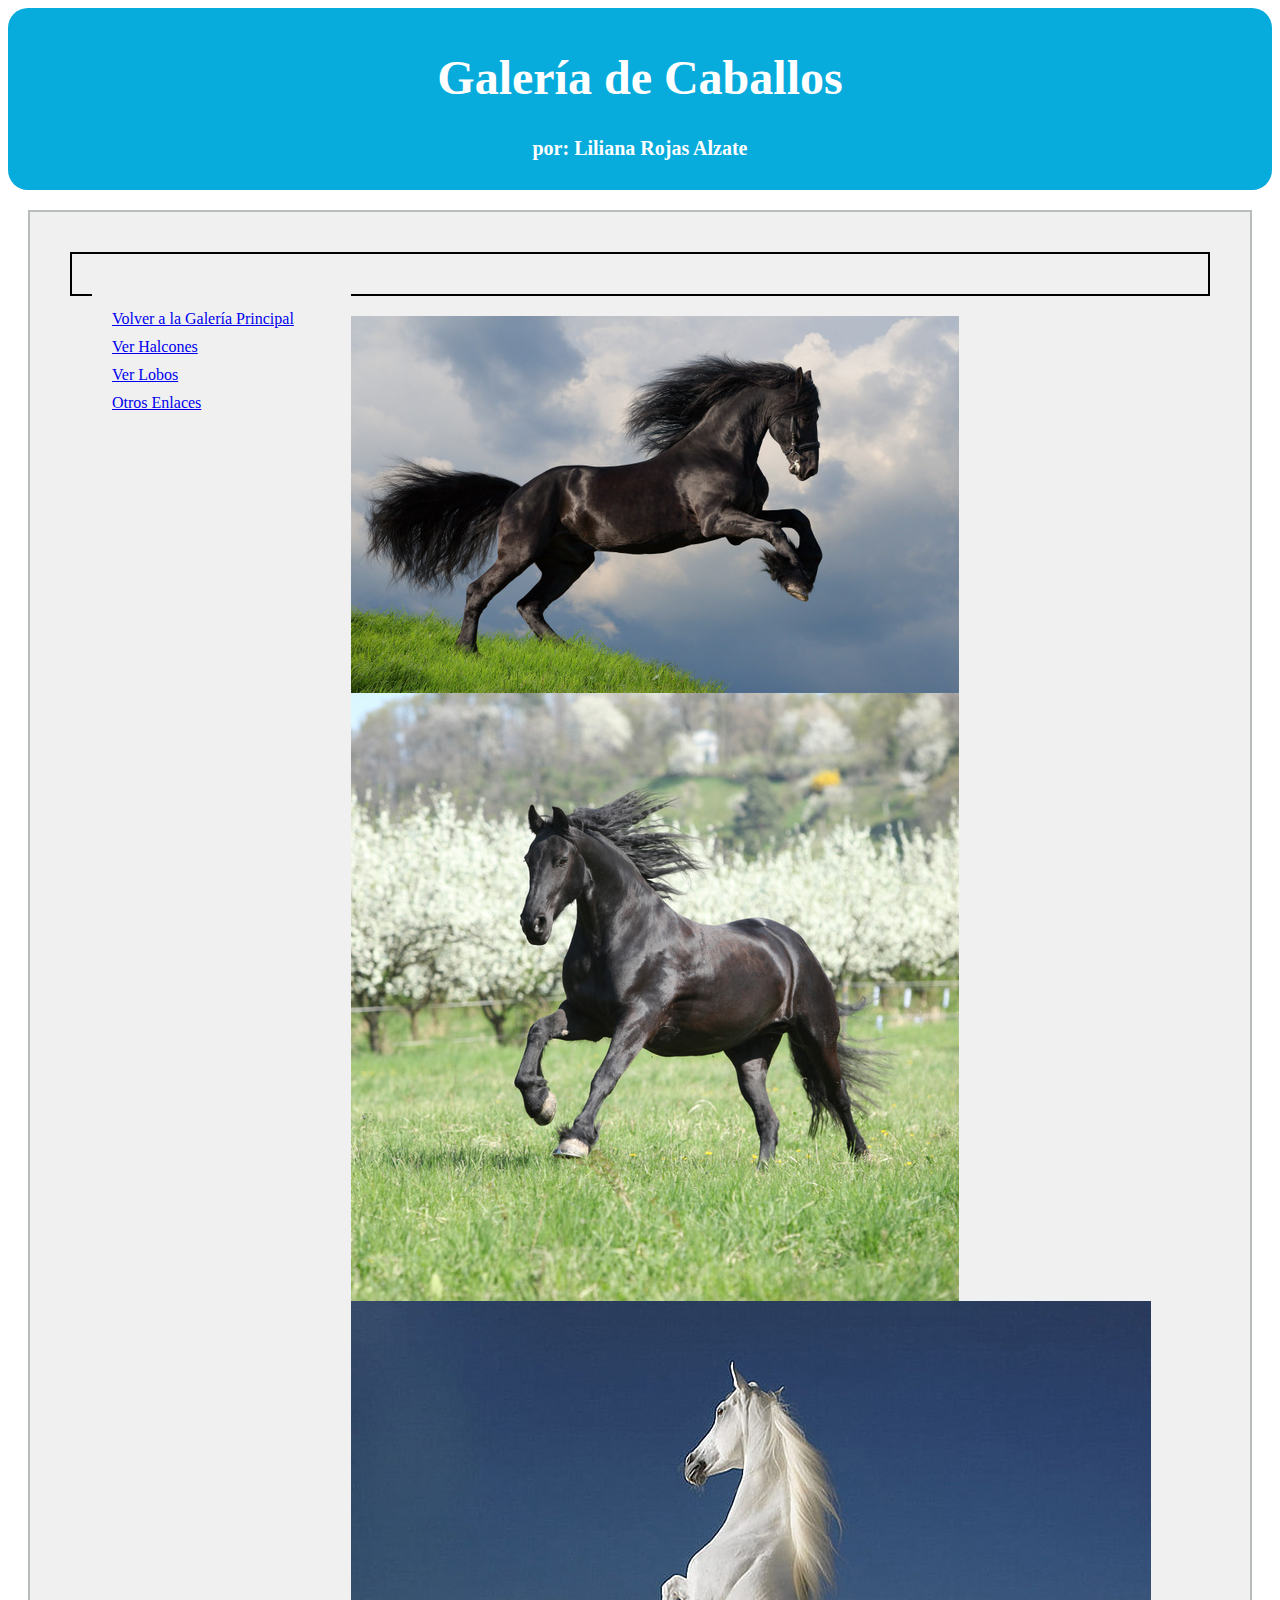
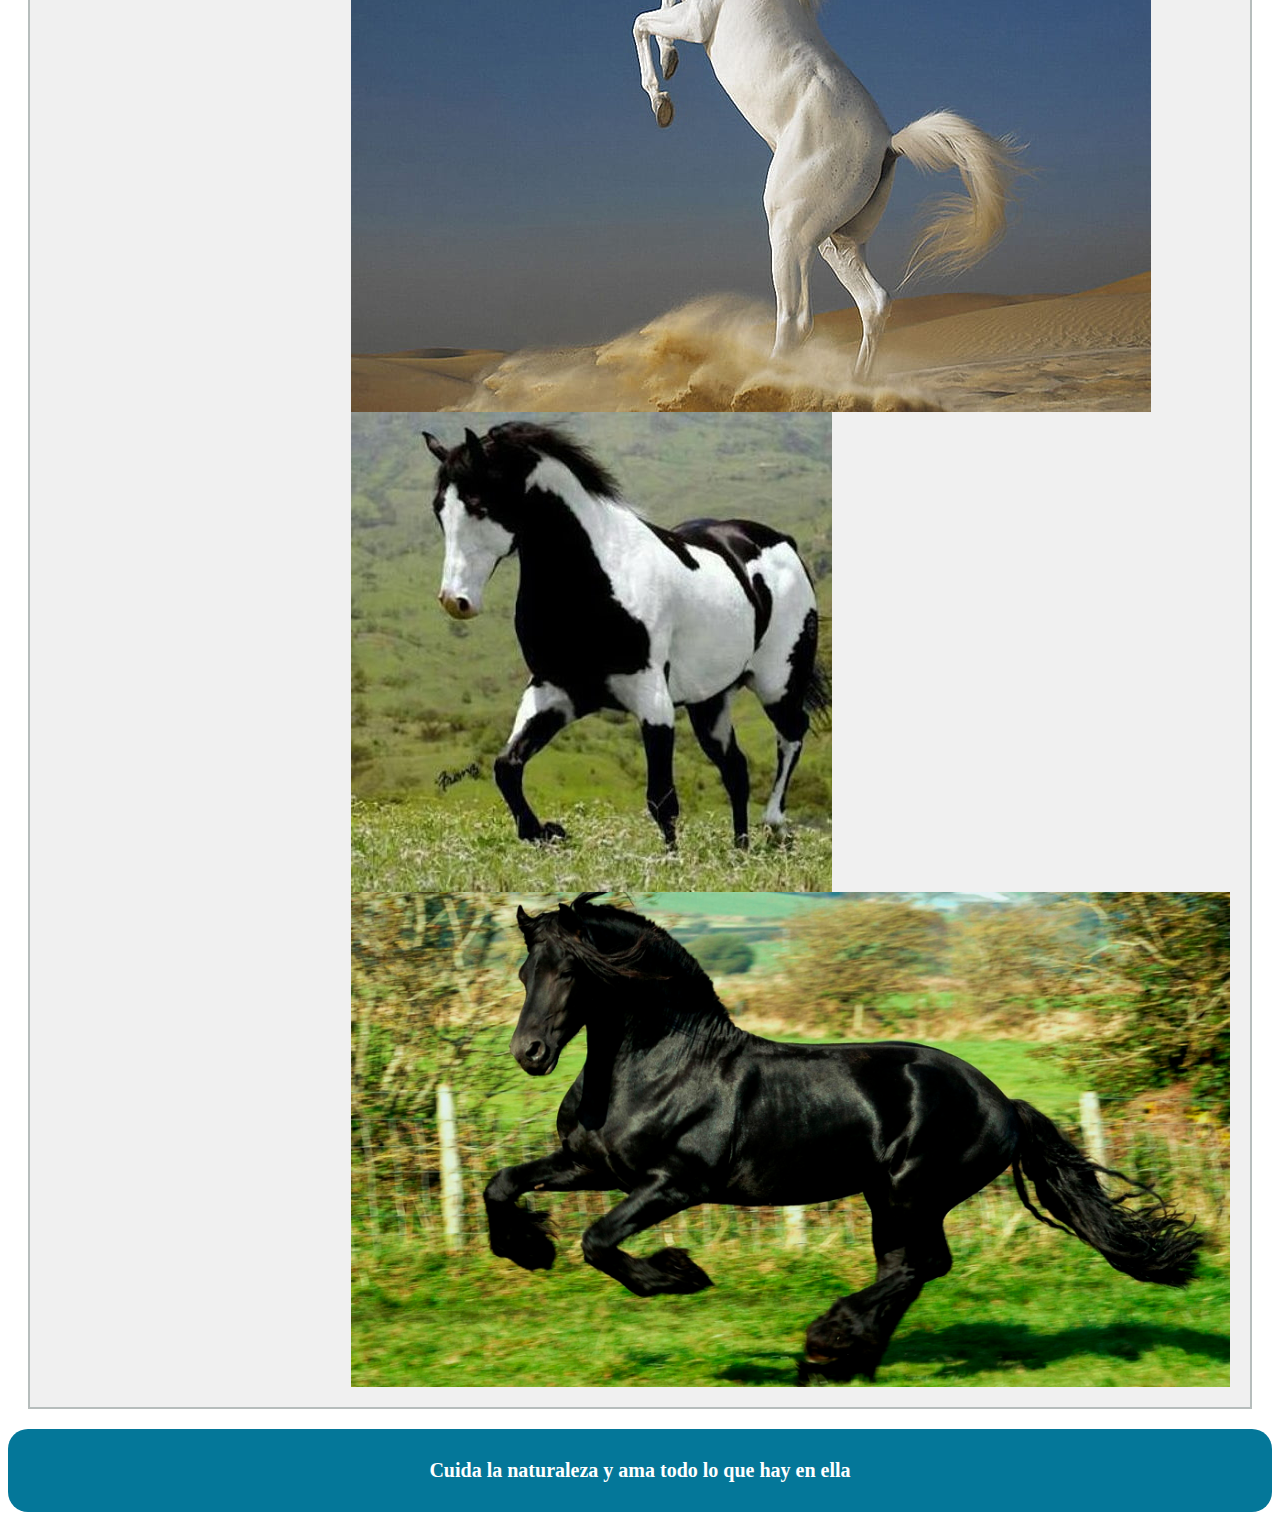
==== galeria_caballos.html @ 9540f8c7 "avance 11" ====
<!DOCTYPE html>
<html>
<head>
  <title>Galería de Caballos</title>
  <link rel="stylesheet" href="estilos.css">
  <meta charset="utf-8" />
  <meta lang="es">
  <meta name="viewport" content="width=device-width, initial-scale=1.0">
  <meta name="author" content="Liliana Rojas Alzate">
  <link rel="stylesheet" href="estilos_galeria.css">
</head>
<body>
  <main>
    <header>
      <center><h1>Galería de Caballos</h1></center>
      <center><h3>por: Liliana Rojas Alzate</h3></center>
    </header>
    <div class="contenedor">
      <div class="contenedor_nav">
      <nav>
        <ul>
          <li><a href="index.html">Volver a la Galería Principal</a></li>
          <li><a href="galeria_halcones.html">Ver Halcones</a></li>
          <li><a href="galeria_lobos.html">Ver Lobos</a></li>
          <li><a href="otros_enlaces.html">Otros Enlaces</a></li>
        </ul>
      </nav>
    </div>
      <section class="galeria-aleatoria">
        <img src="imagenes/caballo1.jpg" alt="Caballos 1">
        <img src="imagenes/caballo2.jpg" alt="Caballos 2">
        <img src="imagenes/caballo3.jpg" alt="Caballos 3">
        <img src="imagenes/caballo4.jpg" alt="Caballos 4">
        <img src="imagenes/caballo5.jpg" alt="Caballos 5">
      </section>
    </div>
  </main>
  <footer>
    <center><h3>Cuida la naturaleza y ama todo lo que hay en ella</h3></center>
  </footer>
</body>
</html>
---- estilos.css ----
.contenedor {
  border: 2px solid #000; /* Borde sólido de 2 píxeles de ancho y color negro */
  padding: 20px; /* Espacio interno de 20 píxeles */
  margin: 20px; /* Margen externo de 20 píxeles para separar el contenedor de otros elementos */
  background-color: #f0f0f0; /* Color de fondo gris claro */
  border-color: #b6bdbc;
}

.galeria {
    display: grid;
    grid-template-columns: repeat(3, 1fr);
    grid-template-rows: repeat(1, 1fr); 
    grid-gap: 20px;
    border-radius: 100px / 100px;
    position: relative; /* posicionar el texto */
    }
  
    figure {
        margin: 0;
    }
  
    img {
        max-width: 100%;
        height: 100%;
        object-fit: cover;
    }

    .galeria p {
        position: absolute; /* Requerido para posicionar el texto */
        top: 50%; /* Centrar verticalmente */
        left: 50%; /* Centrar horizontalmente */
        transform: translate(-50%, -50%); /* Ajustar el centro */
        color: white; /* Color del texto */
        font-size: 24px; /* Tamaño del texto */
        background-color: rgba(0, 0, 0, 0.5); /* Fondo semitransparente */
        padding: 10px; /* Espacio alrededor del texto */
        visibility: hidden; /* Ocultar el texto por defecto */
    }

    /* Mostrar el texto cuando se pasa el cursor sobre la imagen 
    .galeria:hover p {
        visibility: visible;
    }*/

    .caballos:hover p {
        visibility: visible;
    }

/* Estilos para el encabezado */
header {
    background-color: #07acdd;
    padding: 10px;
    border-radius: 20px / 20px;
  }
  
  h1 {
    font-size: 48px;
    color: #ffffff;
    text-align: center;
  }
  h3 {
    font-size: 28px;
    color: #ffffff;
    text-align: center;
  }
  
footer {
    background-color: #047799;
    padding: 10px;
    border-radius: 20px / 20px;
  }
  
  h3 {
    font-size: 20px;
    color: #ffffff;
    text-align: center;
  }
---- estilos_galeria.css ----
.contenedor_nav {
    border: 2px solid #000; /* Borde sólido de 2 píxeles de ancho y color negro */
    padding: 20px; /* Espacio interno de 20 píxeles */
    margin: 20px; /* Margen externo de 20 píxeles para separar el contenedor de otros elementos */
    background-color: #f0f0f0; /* Color de fondo gris claro */
    border-color: #000000;
  }
  

  

nav {
    width: 20%;
    float: left;
    padding: 20px;
    background-color: #f0f0f0;
  }
  
  nav ul {
    list-style-type: none;
    padding: 0;
  }
  
  nav li {
    margin-bottom: 10px;
  }
  
  /* Estilos para la galería aleatoria */
  .galeria-aleatoria {
    display: flex;
    flex-wrap: wrap;
  }
  
  .galeria-aleatoria a {
    flex: 0 0 33.33%;
    padding: 10px;
    text-align: center;
  }
  
  .galeria-aleatoria img {
    max-width: 100%;
    height: auto;
  }
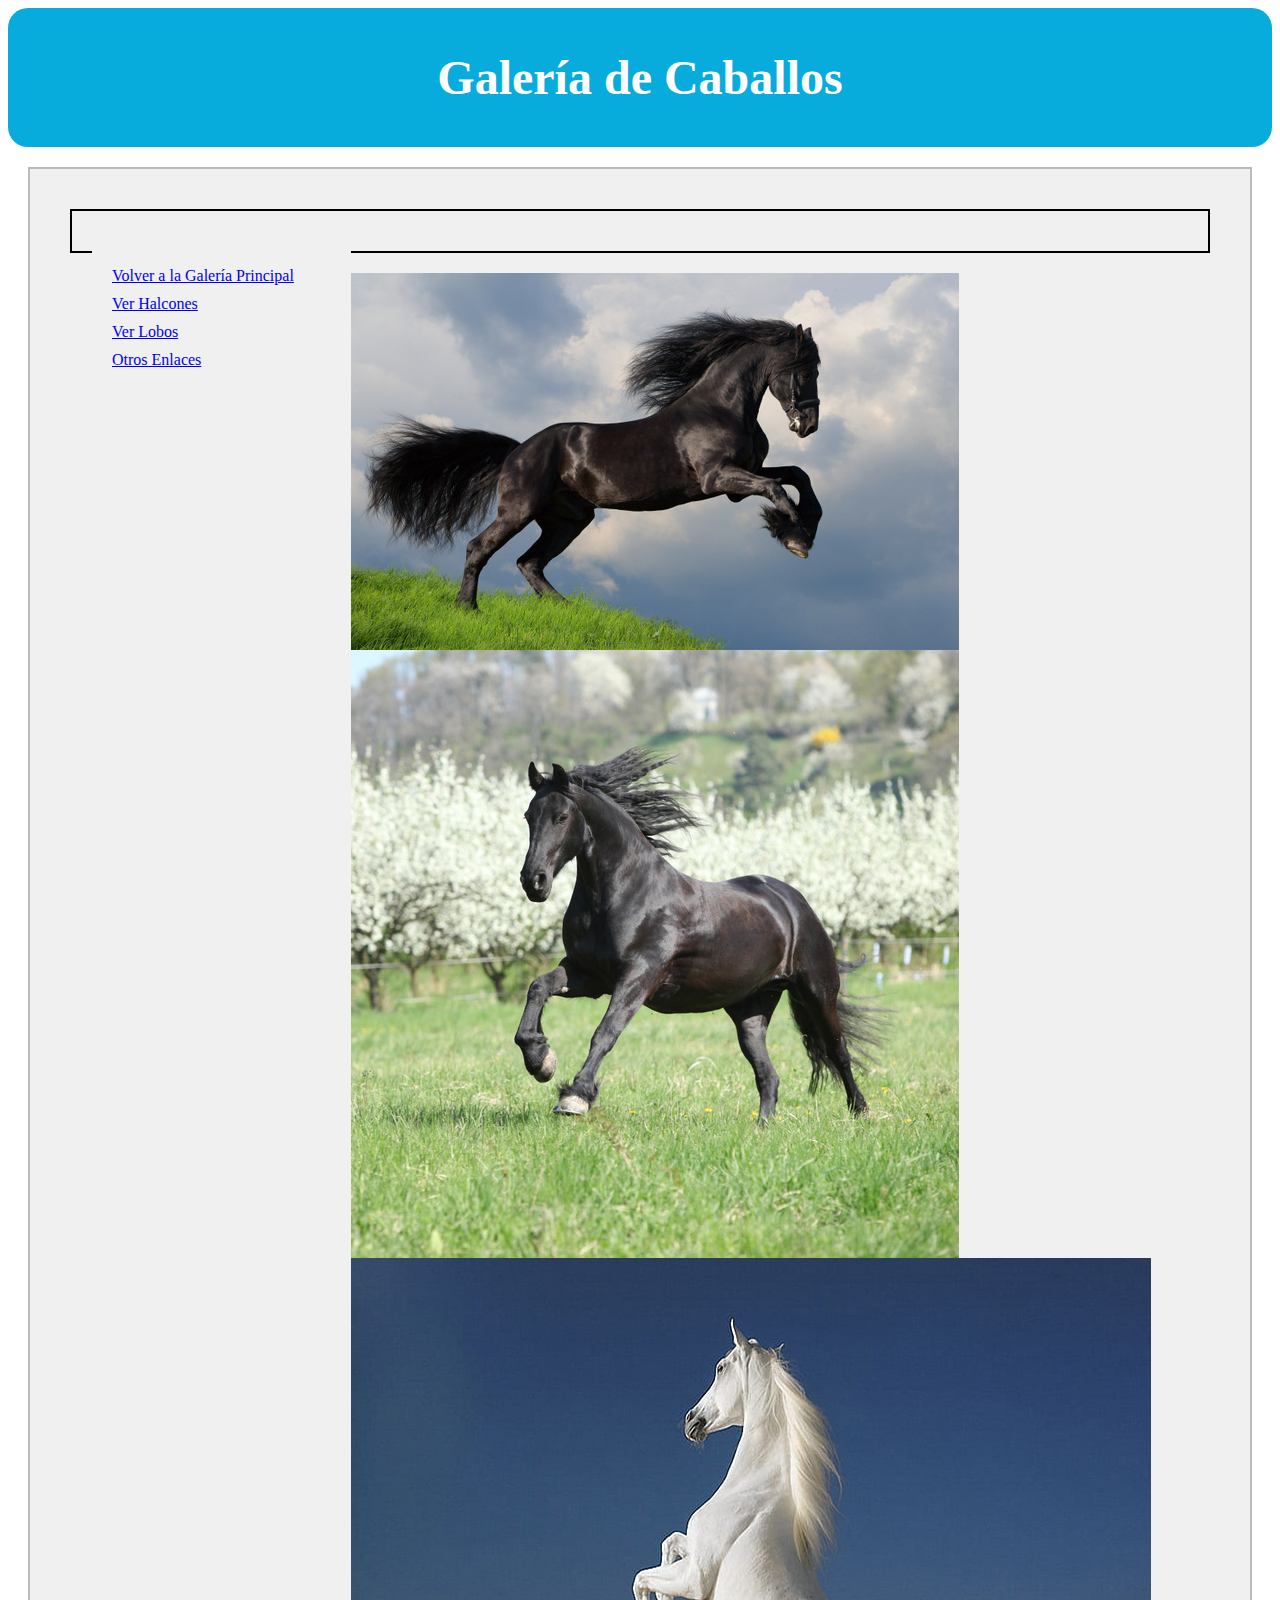
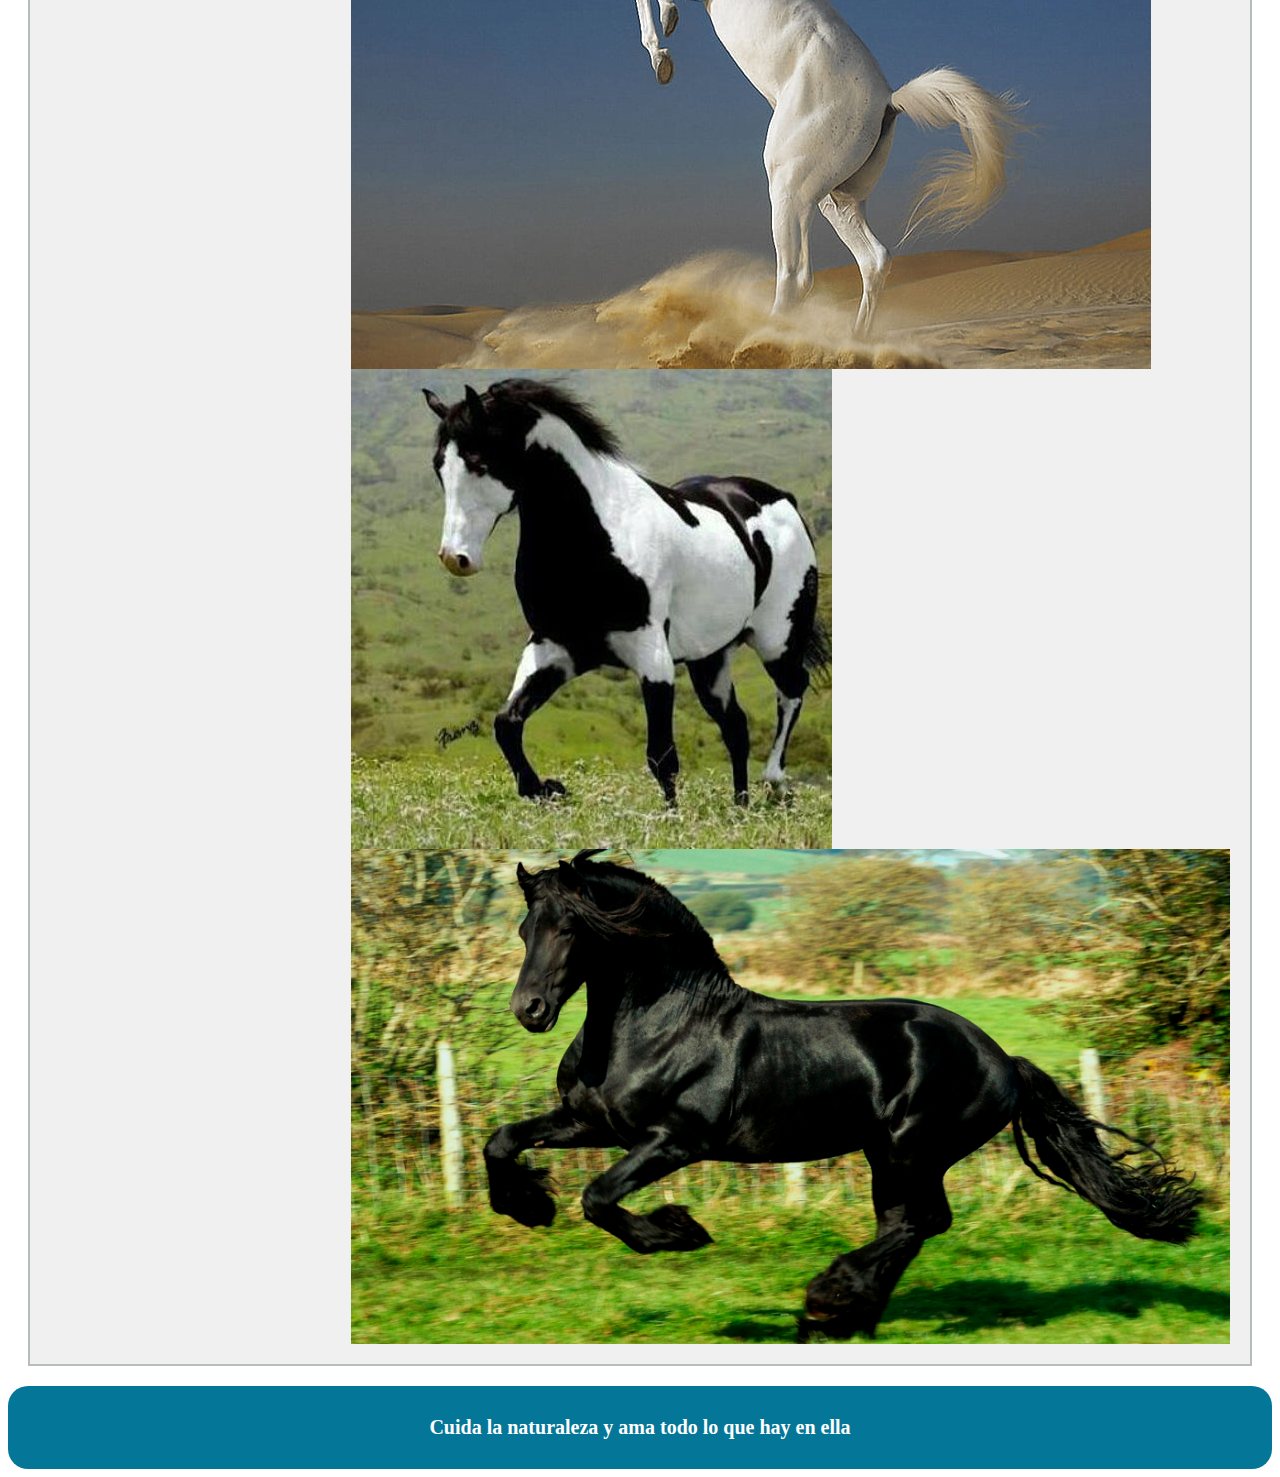
==== commit 7b9c1d9d: "ajustes" ====
--- a/galeria_caballos.html
+++ b/galeria_caballos.html
@@ -13,8 +13,7 @@
   <main>
     <header>
       <center><h1>Galería de Caballos</h1></center>
-      <center><h3>por: Liliana Rojas Alzate</h3></center>
-    </header>
+        </header>
     <div class="contenedor">
       <div class="contenedor_nav">
       <nav>
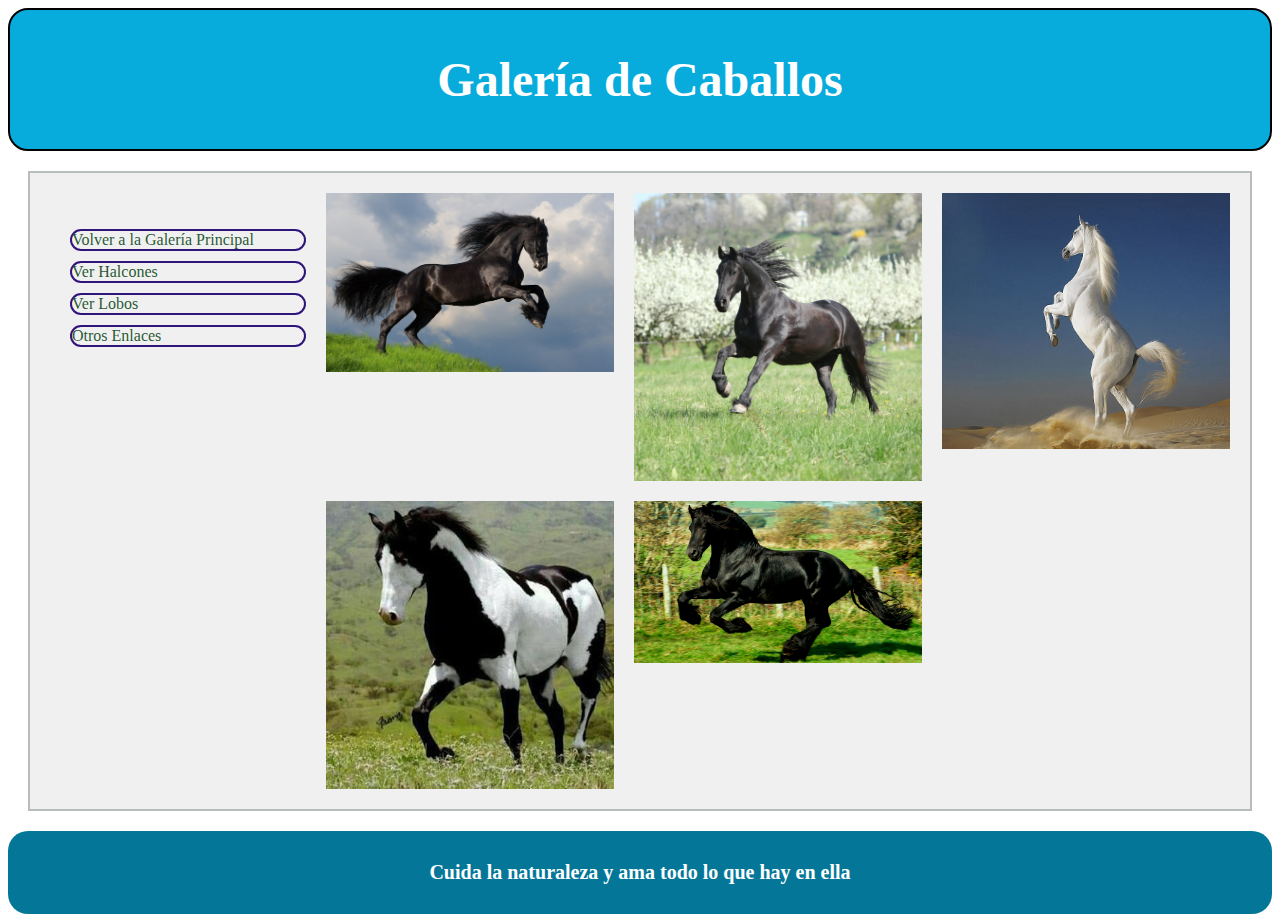
==== commit 14594086: "caballos ok" ====
--- a/galeria_caballos.html
+++ b/galeria_caballos.html
@@ -25,7 +25,7 @@
         </ul>
       </nav>
     </div>
-      <section class="galeria-aleatoria">
+      <section class="galeria-var">
         <img src="imagenes/caballo1.jpg" alt="Caballos 1">
         <img src="imagenes/caballo2.jpg" alt="Caballos 2">
         <img src="imagenes/caballo3.jpg" alt="Caballos 3">
--- a/estilos.css
+++ b/estilos.css
@@ -17,38 +17,49 @@
   
     figure {
         margin: 0;
+        position: relative;
+        overflow: hidden; /* Añadir un overflow para recortar sombra */
     }
   
     img {
         max-width: 100%;
         height: 100%;
         object-fit: cover;
+        transition: transform 0.3s, box-shadow 0.3s; /* Agregar transiciones para suavizar efectos */
+    }
+    
+    img:hover {
+      transform: scale(1.05); /* Escalar la imagen en un 5% al pasar el mouse */
+      box-shadow: 0 0 20px rgba(0, 0, 0, 0.3); /* Agregar sombra al pasar el mouse */
     }
 
-    .galeria p {
+
+    p {
         position: absolute; /* Requerido para posicionar el texto */
-        top: 50%; /* Centrar verticalmente */
+        top: 75%; /* Centrar verticalmente */
         left: 50%; /* Centrar horizontalmente */
         transform: translate(-50%, -50%); /* Ajustar el centro */
         color: white; /* Color del texto */
-        font-size: 24px; /* Tamaño del texto */
+        font-size: 18px; /* Tamaño del texto */
         background-color: rgba(0, 0, 0, 0.5); /* Fondo semitransparente */
         padding: 10px; /* Espacio alrededor del texto */
-        visibility: hidden; /* Ocultar el texto por defecto */
-    }
+        /*visibility: hidden; /* Ocultar el texto por defecto */
+        border-radius: 5px;
+        opacity: 0;
+        transition: opacity 0.3s;   
+          }
 
-    /* Mostrar el texto cuando se pasa el cursor sobre la imagen 
-    .galeria:hover p {
-        visibility: visible;
-    }*/
+    
 
-    .caballos:hover p {
-        visibility: visible;
+    figure:hover p {
+      opacity: 1;
+      
     }
 
 /* Estilos para el encabezado */
 header {
     background-color: #07acdd;
+    border: 2px solid #000; /* Borde sólido de 2 píxeles de ancho y color negro */
     padding: 10px;
     border-radius: 20px / 20px;
   }
--- a/estilos_galeria.css
+++ b/estilos_galeria.css
@@ -1,30 +1,60 @@
 .contenedor_nav {
-    border: 2px solid #000; /* Borde sólido de 2 píxeles de ancho y color negro */
-    padding: 20px; /* Espacio interno de 20 píxeles */
-    margin: 20px; /* Margen externo de 20 píxeles para separar el contenedor de otros elementos */
-    background-color: #f0f0f0; /* Color de fondo gris claro */
-    border-color: #000000;
+  /*border: 2px solid #FF5733; Borde sólido de 2 píxeles de ancho y color naranja (#FF5733) */
+  /*padding: 20px;  Espacio interno de 20 píxeles */
+  background-color: #f0f0f0;*/ /* Color de fondo gris claro */
+}
+
+nav {
+  width: 20%;
+  float: left;
+  padding: 20px;
+}
+
+nav ul {
+  list-style-type: none;
+  padding: 0;
+}
+
+nav li {
+  border: 2px solid hwb(256 8% 52%); /* Borde sólido de 2 píxeles de ancho y color verde (#33FF57) para las opciones */
+  margin-bottom: 10px;
+  border-radius: 20px / 20px;
+  /*padding: 10px;  Espacio interno de 10 píxeles para las opciones */
+}
+
+nav a {
+  text-decoration: none;
+  color: hsla(139, 59%, 19%, 0.932); /* Color del texto */
+}
+
+nav a:hover {
+  background-color: #333; /* Cambia el fondo al pasar el mouse */
+  color: #fff; /* Cambia el color del texto al pasar el mouse */
+}
+  
+  /* Estilos para la galería matriz */
+  .galeria-var {
+    display: grid;
+    grid-template-columns: repeat(3, 1fr); /* Cambiar el número de columnas a 5 */
+    grid-template-rows: repeat(2, 1fr);
+    grid-gap: 20px;
+    border-radius: 100px / 100px;
+    position: relative;
   }
   
-
-  
-
-nav {
-    width: 20%;
-    float: left;
-    padding: 20px;
-    background-color: #f0f0f0;
+  figure {
+    margin: 0;
+    position: relative;
   }
   
-  nav ul {
-    list-style-type: none;
-    padding: 0;
+  img {
+    max-width: 100%; /* Esto asegura que las imágenes se ajusten al ancho de su contenedor */
+    height: auto; /* Permite que la altura se ajuste proporcionalmente al ancho */
+    object-fit: cover;
+    transition: transform 0.3s, box-shadow 0.3s;
   }
-  
-  nav li {
-    margin-bottom: 10px;
-  }
-  
+
+
   /* Estilos para la galería aleatoria */
   .galeria-aleatoria {
     display: flex;
@@ -40,5 +70,7 @@
   .galeria-aleatoria img {
     max-width: 100%;
     height: auto;
+    object-fit: cover;
+    transition: transform 0.3s, box-shadow 0.3s; /* Agregar transiciones para suavizar efectos */
   }
   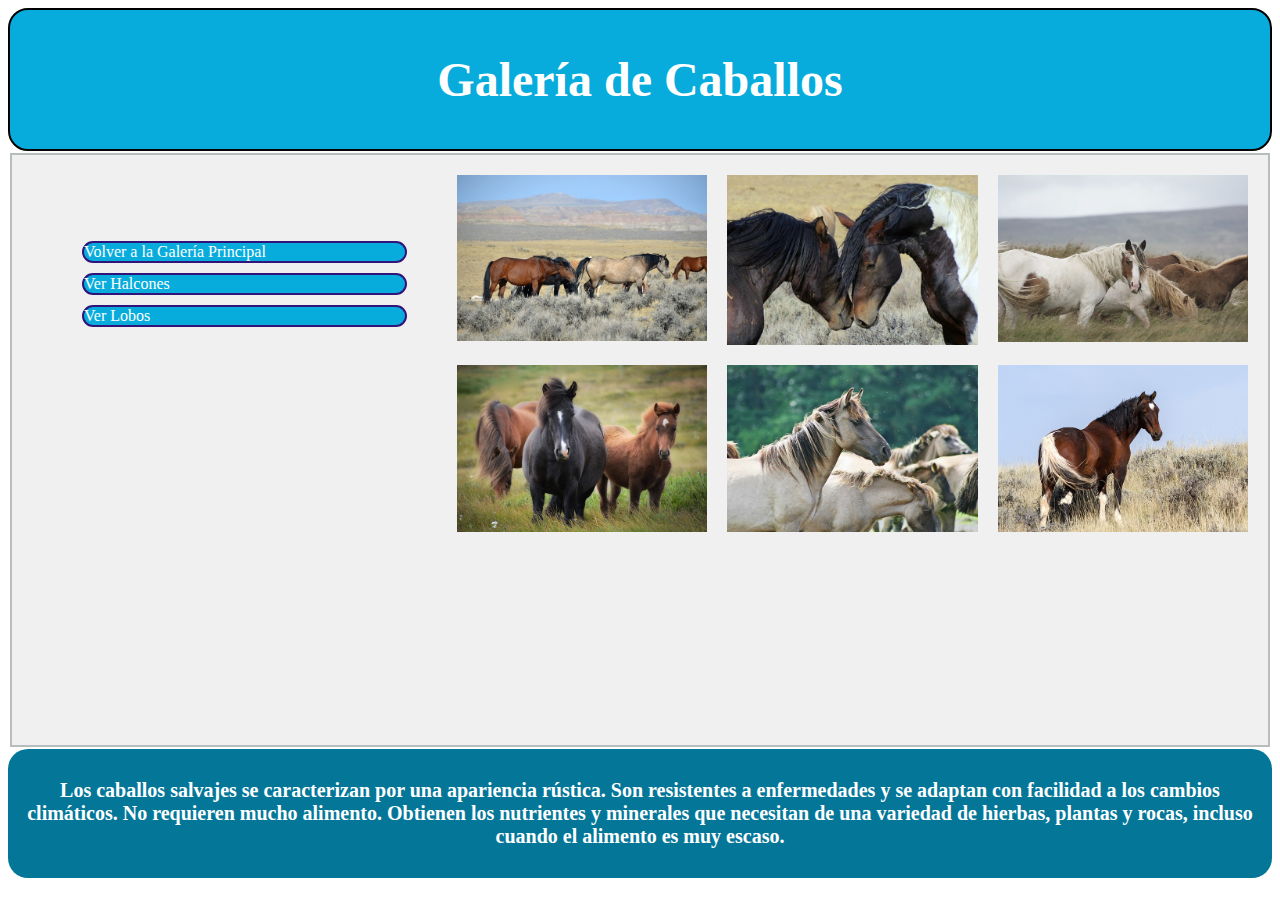
==== commit f387a01a: "C_H_L" ====
--- a/galeria_caballos.html
+++ b/galeria_caballos.html
@@ -21,8 +21,7 @@
           <li><a href="index.html">Volver a la Galería Principal</a></li>
           <li><a href="galeria_halcones.html">Ver Halcones</a></li>
           <li><a href="galeria_lobos.html">Ver Lobos</a></li>
-          <li><a href="otros_enlaces.html">Otros Enlaces</a></li>
-        </ul>
+          </ul>
       </nav>
     </div>
       <section class="galeria-var">
@@ -31,11 +30,12 @@
         <img src="imagenes/caballo3.jpg" alt="Caballos 3">
         <img src="imagenes/caballo4.jpg" alt="Caballos 4">
         <img src="imagenes/caballo5.jpg" alt="Caballos 5">
+        <img src="imagenes/caballo6.jpg" alt="Caballos 6">
       </section>
     </div>
   </main>
   <footer>
-    <center><h3>Cuida la naturaleza y ama todo lo que hay en ella</h3></center>
+    <center><h3>Los caballos salvajes se caracterizan por una apariencia rústica. Son resistentes a enfermedades y se adaptan con facilidad a los cambios climáticos. No requieren mucho alimento. Obtienen los nutrientes y minerales que necesitan de una variedad de hierbas, plantas y rocas, incluso cuando el alimento es muy escaso.</h3></center>
   </footer>
 </body>
 </html>
--- a/estilos.css
+++ b/estilos.css
@@ -1,7 +1,7 @@
 .contenedor {
   border: 2px solid #000; /* Borde sólido de 2 píxeles de ancho y color negro */
   padding: 20px; /* Espacio interno de 20 píxeles */
-  margin: 20px; /* Margen externo de 20 píxeles para separar el contenedor de otros elementos */
+  margin: 2px; /* Margen externo de 20 píxeles para separar el contenedor de otros elementos */
   background-color: #f0f0f0; /* Color de fondo gris claro */
   border-color: #b6bdbc;
 }
@@ -10,7 +10,7 @@
     display: grid;
     grid-template-columns: repeat(3, 1fr);
     grid-template-rows: repeat(1, 1fr); 
-    grid-gap: 20px;
+    grid-gap: 2px;
     border-radius: 100px / 100px;
     position: relative; /* posicionar el texto */
     }
--- a/estilos_galeria.css
+++ b/estilos_galeria.css
@@ -1,30 +1,30 @@
 .contenedor_nav {
-  /*border: 2px solid #FF5733; Borde sólido de 2 píxeles de ancho y color naranja (#FF5733) */
-  /*padding: 20px;  Espacio interno de 20 píxeles */
-  background-color: #f0f0f0;*/ /* Color de fondo gris claro */
+  background-color: #000000;
 }
 
 nav {
-  width: 20%;
+  width: 30%;
   float: left;
-  padding: 20px;
+  padding: 30px;
+  border-radius: 40px / 40px;
 }
 
 nav ul {
-  list-style-type: none;
-  padding: 0;
+  list-style-type:none;
+    padding: 20px;
 }
 
 nav li {
-  border: 2px solid hwb(256 8% 52%); /* Borde sólido de 2 píxeles de ancho y color verde (#33FF57) para las opciones */
+  border: 2px solid hwb(256 8% 52%); /* Borde sólido de 2 píxeles de ancho para las opciones */
   margin-bottom: 10px;
+  background-color:#07acdd;
   border-radius: 20px / 20px;
   /*padding: 10px;  Espacio interno de 10 píxeles para las opciones */
 }
 
 nav a {
   text-decoration: none;
-  color: hsla(139, 59%, 19%, 0.932); /* Color del texto */
+  color:#fff; /* Color del texto */
 }
 
 nav a:hover {
@@ -35,8 +35,8 @@
   /* Estilos para la galería matriz */
   .galeria-var {
     display: grid;
-    grid-template-columns: repeat(3, 1fr); /* Cambiar el número de columnas a 5 */
-    grid-template-rows: repeat(2, 1fr);
+    grid-template-columns: repeat(3, 1fr); /*número de columnas a 3 */
+    grid-template-rows: repeat(3, 1fr);
     grid-gap: 20px;
     border-radius: 100px / 100px;
     position: relative;
@@ -44,33 +44,12 @@
   
   figure {
     margin: 0;
-    position: relative;
+    position:relative;
   }
   
   img {
     max-width: 100%; /* Esto asegura que las imágenes se ajusten al ancho de su contenedor */
-    height: auto; /* Permite que la altura se ajuste proporcionalmente al ancho */
+    height:fit-content; /* Permite que la altura se ajuste proporcionalmente al ancho */
     object-fit: cover;
     transition: transform 0.3s, box-shadow 0.3s;
   }
-
-
-  /* Estilos para la galería aleatoria */
-  .galeria-aleatoria {
-    display: flex;
-    flex-wrap: wrap;
-  }
-  
-  .galeria-aleatoria a {
-    flex: 0 0 33.33%;
-    padding: 10px;
-    text-align: center;
-  }
-  
-  .galeria-aleatoria img {
-    max-width: 100%;
-    height: auto;
-    object-fit: cover;
-    transition: transform 0.3s, box-shadow 0.3s; /* Agregar transiciones para suavizar efectos */
-  }
-  